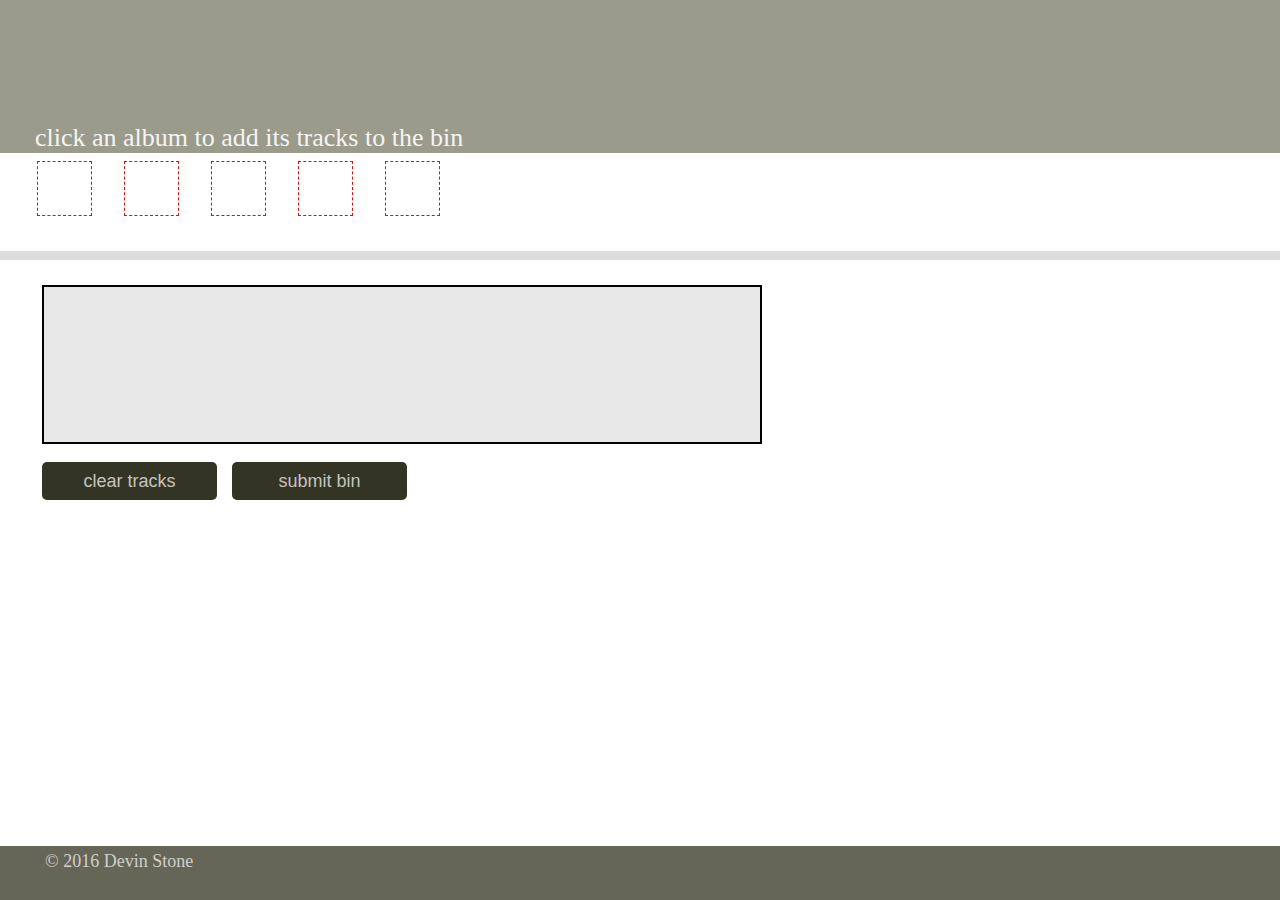
==== playlist.html @ c6e4068e "Finish playlist-style.css" ====
<!DOCTYPE html>
<html>
  <head>
    <meta charset="utf-8">
    <title>Album Playlist</title>
    <link rel="stylesheet" href="playlist-style.css">
  </head>
  <body>
    <header>
      <div>click an album to add its tracks to the bin</div>
    </header>
    <main>
      <div id="albums">
        <div class="album"></div>
        <div class="album"></div>
        <div class="album"></div>
        <div class="album"></div>
        <div class="album"></div>
      </div>
      <div id="playlist"></div>
      <div id="buttons">
        <button>clear tracks</button>
        <button>submit bin</button>
      </div>
    </main>
    <footer>
      <small>&copy 2016 Devin Stone</small>
    </footer>
    <!-- <script type="text/javascript" src="playlist.js"></script> -->
  </body>
</html>
---- playlist-style.css ----
body {
  margin: 0px;
  font-family: "Avenir";
}

header {
  height: 17vh;
  background-color: #9B9B8C;
  position: relative;
}

header div {
  font-size: 26px;
  color: #F5F5F4;
  position: absolute;
  bottom: 0px;
  left: 35px;
}

main {
  height: 77vh;
  background-color: #FFFFFF;
}

#albums {
  border-bottom: 9px solid #DDDDDD;
  height: 98px;
}

.album {
  height: 53px;
  width: 53px;
  display: inline-block;
  border: 1px dashed red;
  margin: 8px 14px;
}

.album:nth-child(1) {
    margin-left: 37px;
}

#playlist {
  border: 2px solid #000000;
  background-color: #E8E8E8;
  height: 149px;
  width: 710px;
  margin: 25px 42px 12px;
  padding: 3px;
  color: #292929;
}

button {
  background-color: #343425;
  color: #C4C4C0;
  border-radius: 5px;
  border: none;
  height: 38px;
  width: 175px;
  margin-left: 11px;
  font-size: 18px;
}

button:nth-child(1) {
  margin: 6px 0px 0px 42px;
}

footer {
  height: 6vh;
  background-color: #666658;
  position: relative;
}

small {
  display:inline-block;
  margin: 5px 45px;
  font-size: 18px;
  color: #CFCFCB;
}

/*

header {
  height: 6vh;
  background-color: #9B9B8C;
  border-bottom: 1px solid black;
}

main {
  height: 88vh;
  background-color: #EEEEEE;
}

main div {
  width: 47%;
  height: 100%;
  float:left;
  position: relative;
}

#box {
  width: 220px;
  height: 105px;
  font-family: "Avenir";
  text-align:center;
  color: #470062;
  font-size: 45px;
  position: relative;
  left: 45%;
  top: 45%;
  margin: -52.5px 0 0 -110px;
}

button {
  width: 170px;
  height: 35px;
  background-color: #353526;
  border: none;
  border-radius: 5px;
  color: #CFCFCB;
  font-size: 17px;
  position: absolute;
  bottom: 5px;
  right: 24px;
}

#right {
  width:53%;
  position: relative;
}

img {
  width: 100%;
  height: 100%;
  opacity: .19;
  position: absolute;
  z-index: 0;
}

#album-container {
  width: 150px;
  position: relative;
  left: 50%;
  margin: 0px -73.5px;
  overflow: hidden;
}

.album {
  width: 150px;
  height:150px;
  display: block;
  margin: 15px 0px 0px;
}
}*/
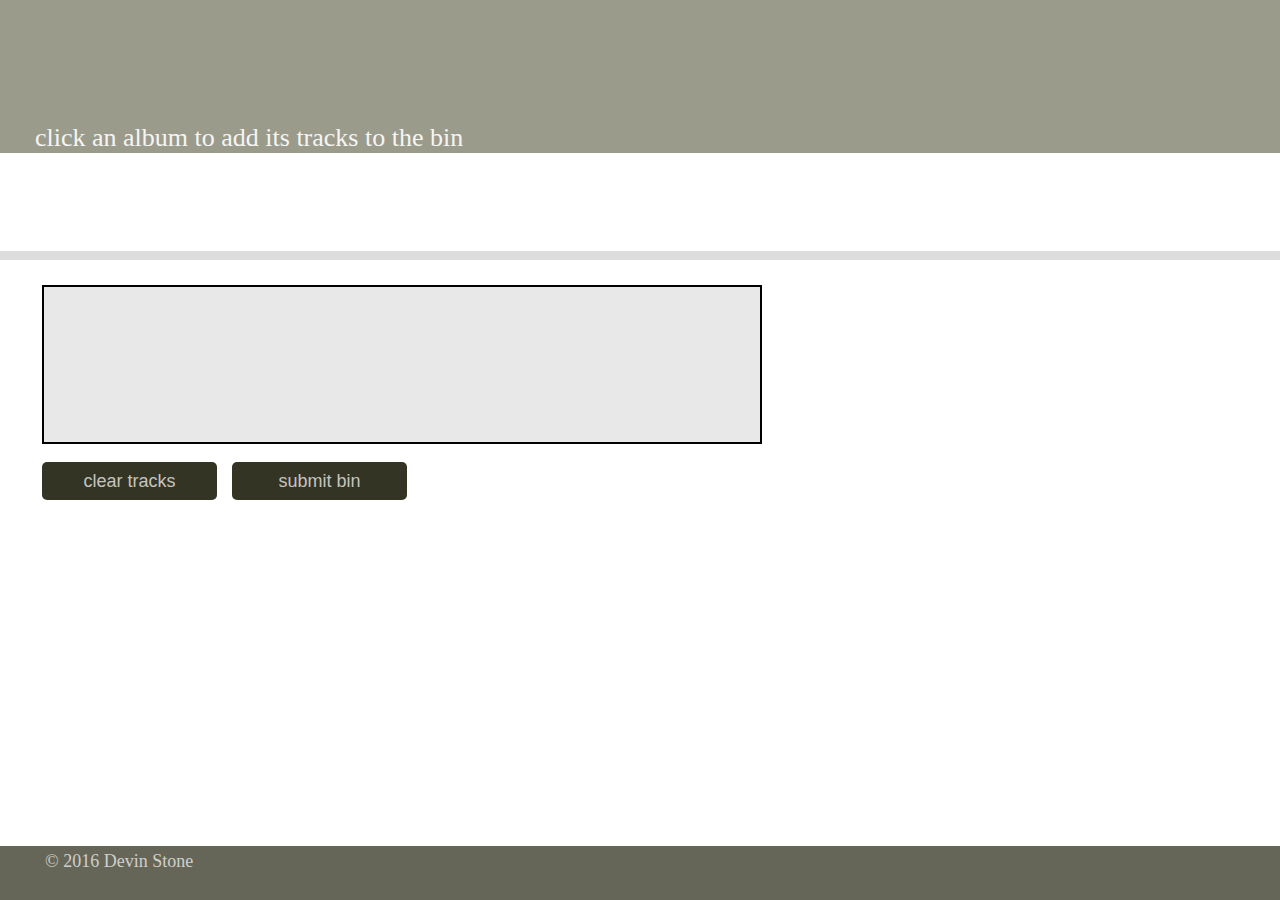
==== commit e6738033: "Add album button functionality" ====
--- a/playlist.html
+++ b/playlist.html
@@ -10,13 +10,7 @@
       <div>click an album to add its tracks to the bin</div>
     </header>
     <main>
-      <div id="albums">
-        <div class="album"></div>
-        <div class="album"></div>
-        <div class="album"></div>
-        <div class="album"></div>
-        <div class="album"></div>
-      </div>
+      <div id="albums"></div>
       <div id="playlist"></div>
       <div id="buttons">
         <button>clear tracks</button>
@@ -26,6 +20,7 @@
     <footer>
       <small>&copy 2016 Devin Stone</small>
     </footer>
-    <!-- <script type="text/javascript" src="playlist.js"></script> -->
+    <script src="https://code.jquery.com/jquery-2.2.4.js" integrity="sha256-iT6Q9iMJYuQiMWNd9lDyBUStIq/8PuOW33aOqmvFpqI=" crossorigin="anonymous"></script>
+    <script type="text/javascript" src="playlist.js"></script>
   </body>
 </html>
--- a/playlist-style.css
+++ b/playlist-style.css
@@ -27,15 +27,14 @@
   height: 98px;
 }
 
-.album {
-  height: 53px;
-  width: 53px;
+.cover {
+  height: 58px;
+  width: 58px;
   display: inline-block;
-  border: 1px dashed red;
   margin: 8px 14px;
 }
 
-.album:nth-child(1) {
+.cover:nth-child(1) {
     margin-left: 37px;
 }
 
